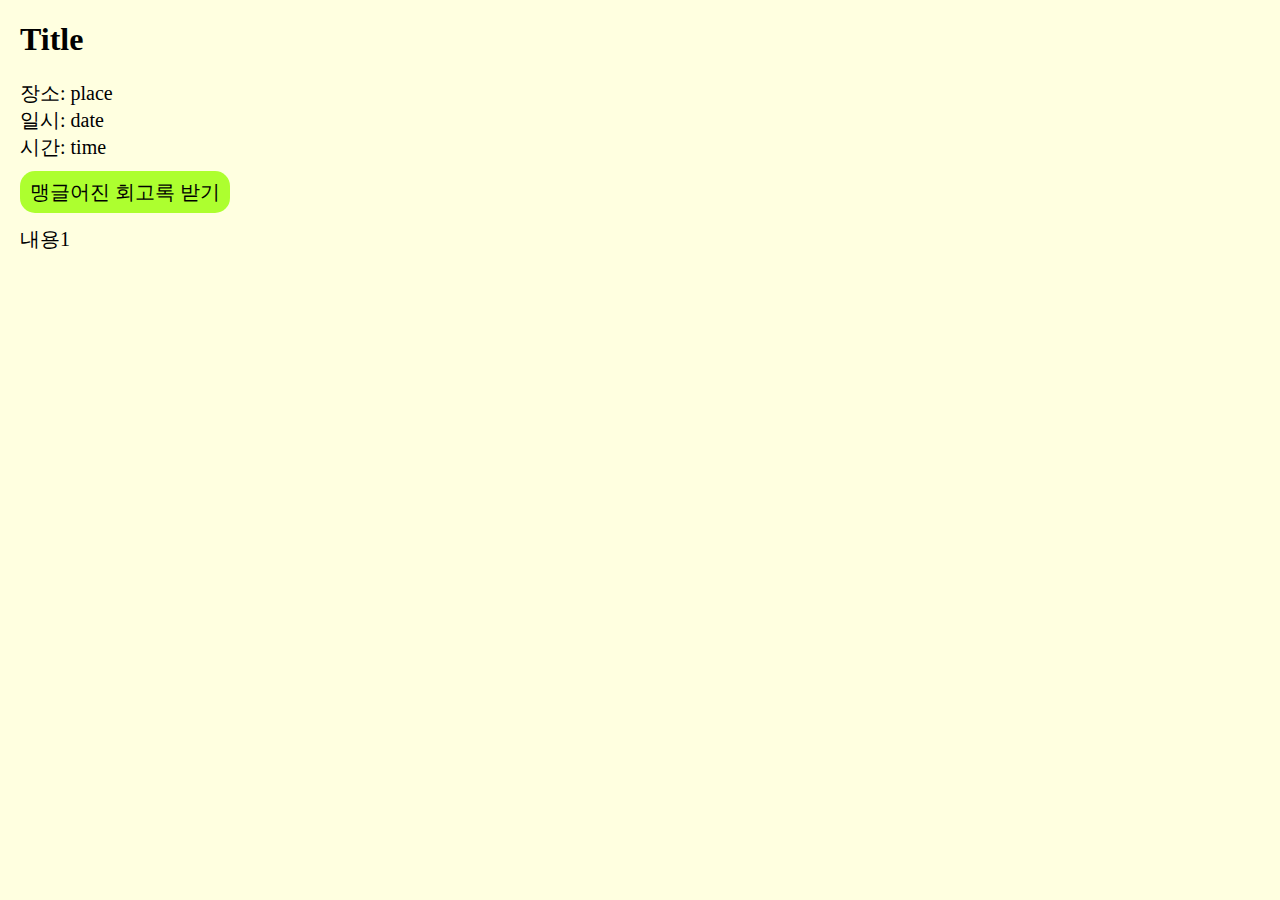
==== src/main/resources/templates/result.html @ 05b34221 "타임리프 도입, 롬복 도입, 결과페이지 만들고, 에러페이지 이전페이지 링크 만, meta에 description도 추가" ====
<!DOCTYPE html>
<html xmlns:th="http://www.thymeleaf.org">
<head>
    <meta charset="UTF-8" >
    <title>Automemoirs Dowload</title>
    <!-- <link rel="stylesheet" th:href="@{/static/main.css}"> -->
    <style>
        body{
            background-color: lightyellow;
            margin-left: 20px;
        }
        .words{
            font-size: 20px;
        }
        .submit{
            width: 150px;
            height: 70px;
            font-size: 20px;
            background-color: greenyellow;
            margin: 0 auto;
            border-radius: 15px;
            padding: 10px;
        }
    </style>
</head>
<body>
    <h1 th:text="${title}">Title</h1>
    <div th:text="${'장소: ' + place}" class="words">장소: place</div>
    <div th:text="${'일시: ' + date}" class="words">일시: date</div>
    <div th:text="${'시간: ' + time}" class="words">시간: time</div><br>
    <a th:href="${downloadPath}" class="submit">맹글어진 회고록 받기</a><br>
    <p th:utext="${desc}" class="words">내용1</p>
<!--    http://nanobyte.iptime.org:8080/api/download/b04379db-e369-46bb-a714-0a6cd18e6334/%EC%A0%9C%EB%AA%A9.hwp-->
</body>
</html>


<!--"<h1>" + request.getParameter("title") + "</h1><br>"
                + "장소: " + request.getParameter("place") + "<br>"
                + "일시: " + request.getParameter("date") + "<br>"
                + "시간: " + request.getParameter("time") + "<br>"
                + "<a href=\"/api/download/" + uuid + "/" + request.getParameter("title") + ".hwp\">"
                + "만들어진 파일 다운로드" + "</a>"
                + "<p>" + request.getParameter("desc").replace("\r\n", "<br>") + "</p>";
    }-->
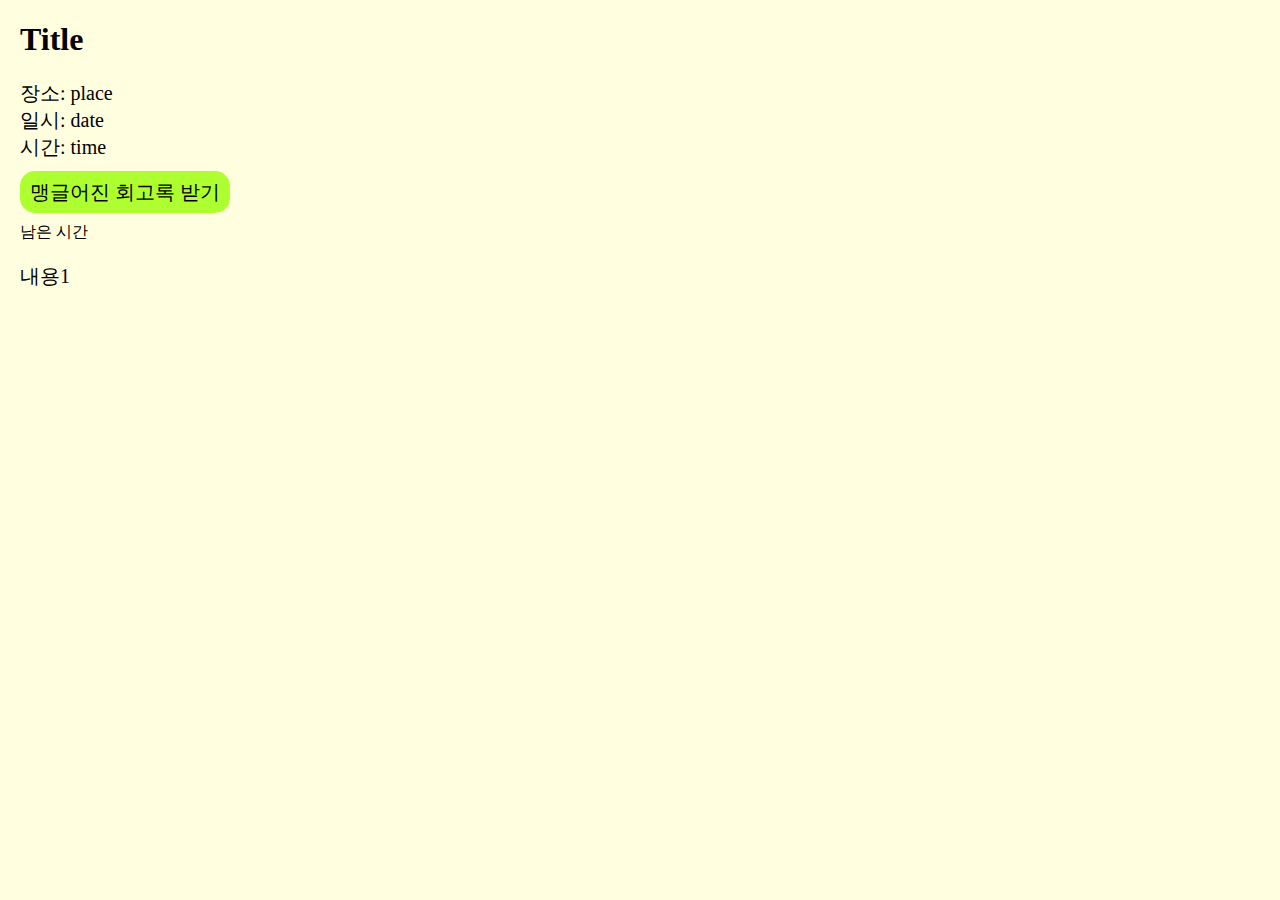
==== commit b676baac: "시간제한 프론트 작업, 뷰포트 추가" ====
--- a/src/main/resources/templates/result.html
+++ b/src/main/resources/templates/result.html
@@ -4,6 +4,7 @@
     <meta charset="UTF-8" >
     <title>Automemoirs Dowload</title>
     <!-- <link rel="stylesheet" th:href="@{/static/main.css}"> -->
+    <meta name="viewport" content="width=device-width, initial-scale=1"/>
     <style>
         body{
             background-color: lightyellow;
@@ -22,15 +23,18 @@
             padding: 10px;
         }
     </style>
+    <script type="text/javascript" src="/timer.js"></script>
 </head>
 <body>
     <h1 th:text="${title}">Title</h1>
     <div th:text="${'장소: ' + place}" class="words">장소: place</div>
-    <div th:text="${'일시: ' + date}" class="words">일시: date</div>
+    <div th:text="${'일시: ' + date}" class="words" >일시: date</div>
     <div th:text="${'시간: ' + time}" class="words">시간: time</div><br>
-    <a th:href="${downloadPath}" class="submit">맹글어진 회고록 받기</a><br>
+    <a th:href="${downloadPath}" id="downloadBtn" class="submit">맹글어진 회고록 받기</a><br>
+    <p id="timer">남은 시간</p>
     <p th:utext="${desc}" class="words">내용1</p>
 <!--    http://nanobyte.iptime.org:8080/api/download/b04379db-e369-46bb-a714-0a6cd18e6334/%EC%A0%9C%EB%AA%A9.hwp-->
+    
 </body>
 </html>
 
